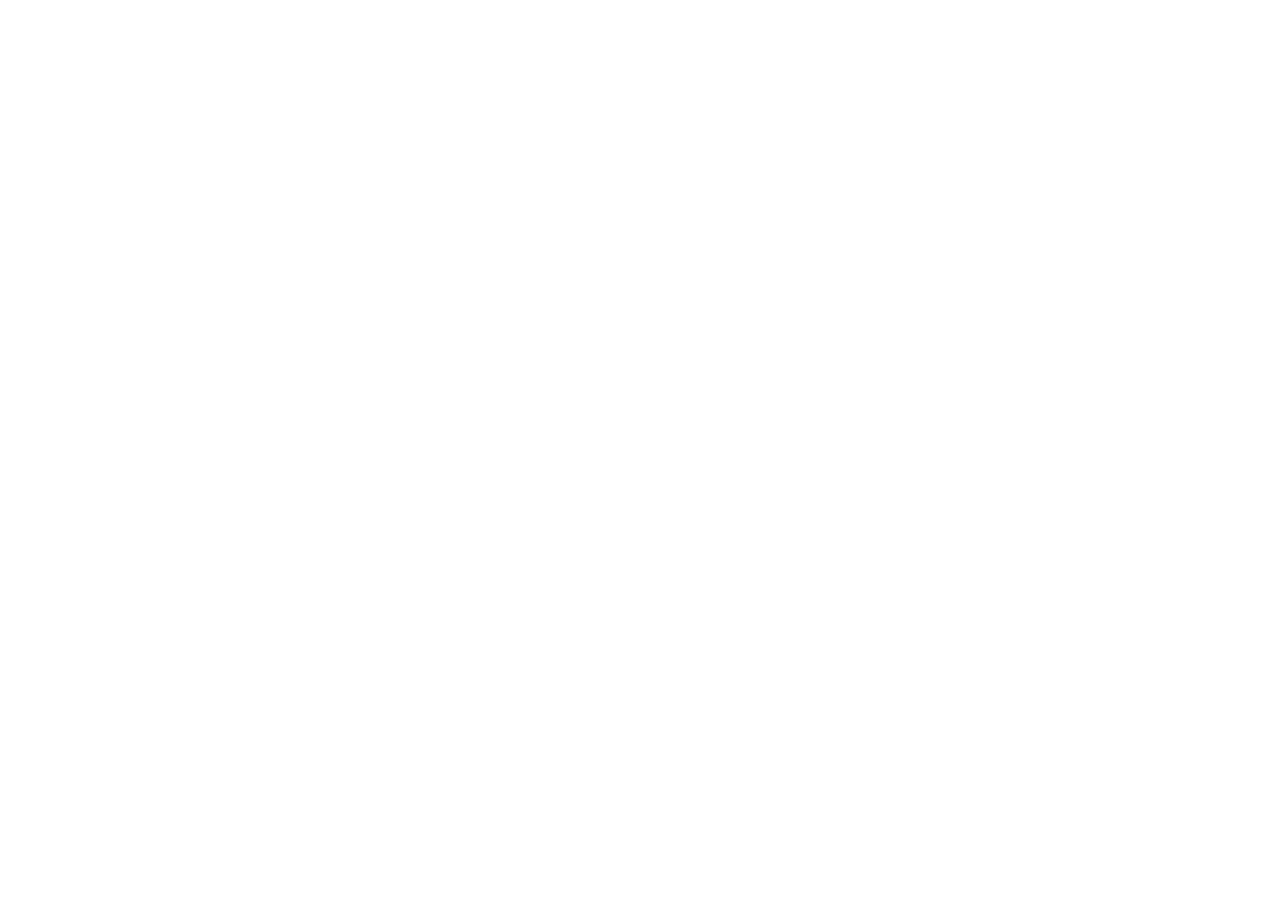
==== index.html @ cfa7b466 "Impostazione pagina" ====
<!DOCTYPE html>
<html lang="en">

<head>
    <meta charset="UTF-8">
    <meta http-equiv="X-UA-Compatible" content="IE=edge">
    <meta name="viewport" content="width=device-width, initial-scale=1.0">

    <!-- Inserisco il cdn di font-awesome -->
    <link rel="stylesheet" href="https://cdnjs.cloudflare.com/ajax/libs/font-awesome/6.4.0/css/all.min.css"
        integrity="sha512-iecdLmaskl7CVkqkXNQ/ZH/XLlvWZOJyj7Yy7tcenmpD1ypASozpmT/E0iPtmFIB46ZmdtAc9eNBvH0H/ZpiBw=="
        crossorigin="anonymous" referrerpolicy="no-referrer" />

    <!-- Inserisco il cdn di Bootstrap -->
    <link href="https://cdn.jsdelivr.net/npm/bootstrap@5.3.0-alpha3/dist/css/bootstrap.min.css" rel="stylesheet"
        integrity="sha384-KK94CHFLLe+nY2dmCWGMq91rCGa5gtU4mk92HdvYe+M/SXH301p5ILy+dN9+nJOZ" crossorigin="anonymous">

    <!-- Inserisco il title -->
    <title>Trenitalia Ticket Train</title>

    <!-- Inserisco il link al css -->
    <link rel="stylesheet" href="css/style.css">

    <!-- Inserisco il link al logo -->
    <link rel="icon" href="img/logo.png">
</head>

<body>



    <!-- Carico il file javascript -->
    <script type="text/javascript" src="main.js"></script>
</body>

</html>
---- css/style.css ----
/* Regole generali */
*{
    margin: 0;
    padding: 0;
    box-sizing: border-box;
}
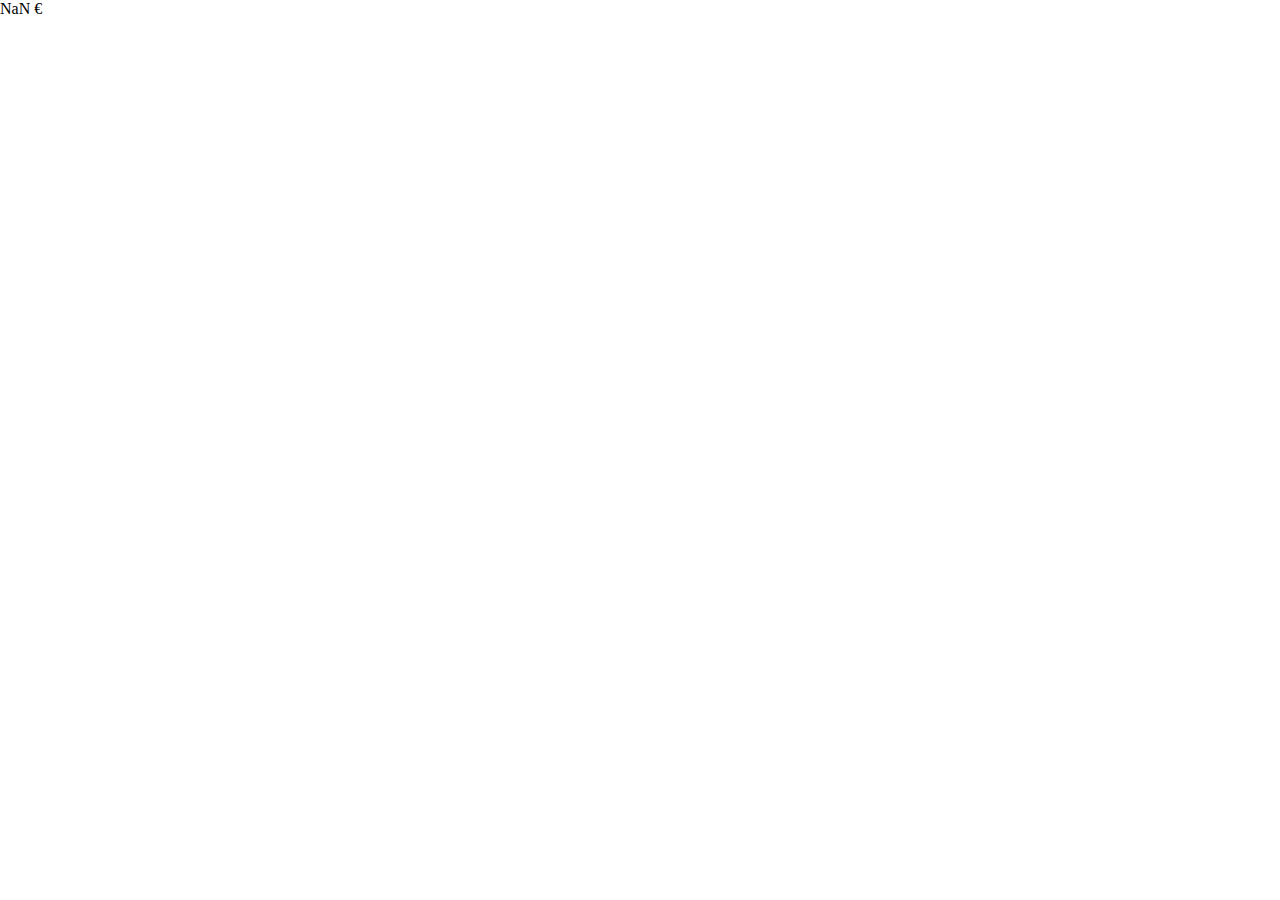
==== commit b98518e3: "Inserimento js" ====
--- a/index.html
+++ b/index.html
@@ -26,6 +26,7 @@
 </head>
 
 <body>
+    <div id="price"></div>
 
 
 
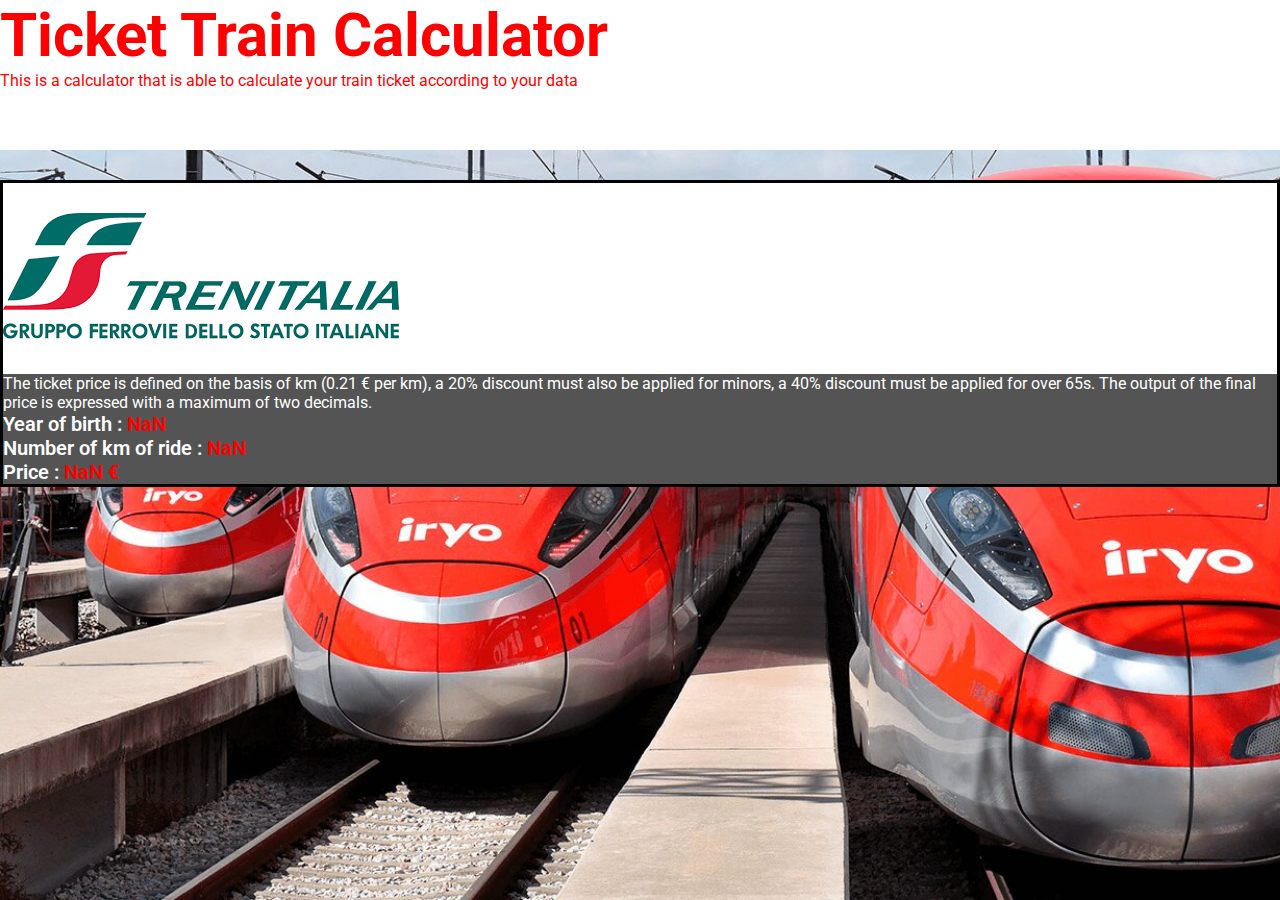
==== commit a6f7bcd9: "Conclusione pagina" ====
--- a/index.html
+++ b/index.html
@@ -15,6 +15,13 @@
     <link href="https://cdn.jsdelivr.net/npm/bootstrap@5.3.0-alpha3/dist/css/bootstrap.min.css" rel="stylesheet"
         integrity="sha384-KK94CHFLLe+nY2dmCWGMq91rCGa5gtU4mk92HdvYe+M/SXH301p5ILy+dN9+nJOZ" crossorigin="anonymous">
 
+    <!-- Inserisco il google-font -->
+    <link rel="preconnect" href="https://fonts.googleapis.com">
+    <link rel="preconnect" href="https://fonts.gstatic.com" crossorigin>
+    <link
+        href="https://fonts.googleapis.com/css2?family=Fredoka:wght@300;400;500;600;700&family=Noto+Sans:wght@200;400;900&family=Open+Sans:wght@300;400&family=PT+Sans:wght@400;700&family=Roboto:ital,wght@1,700&display=swap"
+        rel="stylesheet">
+
     <!-- Inserisco il title -->
     <title>Trenitalia Ticket Train</title>
 
@@ -26,9 +33,54 @@
 </head>
 
 <body>
-    <div id="price"></div>
+    <!-- HEADER -->
+    <!-- Inserisco un titolo per il calcolatore di prezzo -->
+    <header>
+        <div class="container-fluid text-center">
+            <div class="row align-items-center justify-content-center" id="header-row">
+                <div class="col-xs-10 col-lg-8">
+                    <h1> Ticket Train Calculator </h1>
+                    <p>This is a calculator that is able to calculate your train ticket according to your data </p>
+                </div>
+            </div>
+        </div>
+    </header>
 
+    <main>
+        <!-- Inserisco il mio form -->
+        <!-- Il mio testo verrà sovrascritto dal mio comando js -->
+        <div class="container-fluid text-center">
+            <div class="row align-items-center justify-content-center" id="main-row">
+                <div class="col-xs-10 col-md-8 col-xl-6">
 
+                    <!-- CARD -->
+                    <div class="card mb-3" id="main-card">
+
+                        <!-- Inserisco l'immagine della card -->
+                        <div class="main-card-image">
+                            <img src="img/treno.png" class="card-img-top" alt="treno-img">
+                        </div>
+
+                        <!-- Inserisco il corpo della carta centrale del main -->
+                        <div class="card-body">
+                            <p class="card-text">The ticket price is defined on the basis of km (0.21 € per km), a 20%
+                                discount must also be applied for minors, a 40% discount must be applied for over 65s.
+                                The output of the final price is expressed with a maximum of two decimals.</p>
+
+                            <!-- Inserisco la mia list items -->
+                            <ul class="list-group list-group-flush">
+                                <li class="list-group-item">Year of birth : <span id="anni"></span></li>
+
+                                <li class="list-group-item">Number of km of ride : <span id="number_km"></span></li>
+
+                                <li class="list-group-item">Price : <span id="price"></span></li>
+                            </ul>
+                        </div>
+                    </div>
+                </div>
+            </div>
+        </div>
+    </main>
 
     <!-- Carico il file javascript -->
     <script type="text/javascript" src="main.js"></script>
--- a/css/style.css
+++ b/css/style.css
@@ -1,6 +1,109 @@
 /* Regole generali */
-*{
+* {
     margin: 0;
     padding: 0;
     box-sizing: border-box;
+    font-family: 'Fredoka', sans-serif;
+    font-family: 'Noto Sans', sans-serif;
+    font-family: 'Open Sans', sans-serif;
+    font-family: 'PT Sans', sans-serif;
+    font-family: 'Roboto', sans-serif;
+
+}
+
+body {
+    height: 100vh;
+}
+
+h1 {
+    font-size: 60px;
+}
+
+/* HEADER */
+#header-row {
+    height: 150px;
+    background-color: white;
+    color: red;
+}
+
+
+/* MAIN */
+main {
+    padding: 30px 0;
+    height: calc(100vh - 150px);
+    background-color: rgba(232, 58, 58, 0.7);
+    background-image: url(../img/background.jpeg);
+    background-repeat: no-repeat;
+    background-size:cover;
+    
+}
+
+#main-card {
+    background-color: #545454;
+    color: white;
+    border: 3px solid black;
+}
+
+.main-card-image {
+    background-color: white;
+    padding: 30px 0;
+    max-width: 100%;
+    max-height: 100%;
+    overflow: hidden;
+
+}
+
+.main-card-image img {
+    max-width: 50%;
+    max-height: 100%;
+    object-fit: cover;
+}
+
+.list-group li {
+    background-color: #545454;
+    color: white;
+    font-size: 20px;
+    font-weight: 600;
+}
+
+.list-group span {
+    background-color: #545454;
+    color: red;
+    font-weight: 600;
+}
+
+/* Inserimento di una scroll-bar personalizzata */
+::-webkit-scrollbar {
+    width: 10px;
+}
+
+::-webkit-scrollbar-thumb {
+    background: linear-gradient(transparent, red);
+    border-radius: 4px;
+}
+
+
+@media screen and (min-width:1500px) {
+    .main-card-image {
+        max-width: 100%;
+        max-height: 500px;
+    }
+}
+
+
+@media screen and (max-width:590px) {
+    #header-row {
+        height: 250px;
+        background-color: white;
+        color: red;
+    }
+    
+    
+    /* MAIN */
+    main {
+        padding: 30px 0;
+        height: calc(100vh - 250px);
+        background-color: rgba(232, 58, 58, 0.7);
+        
+    }
 }